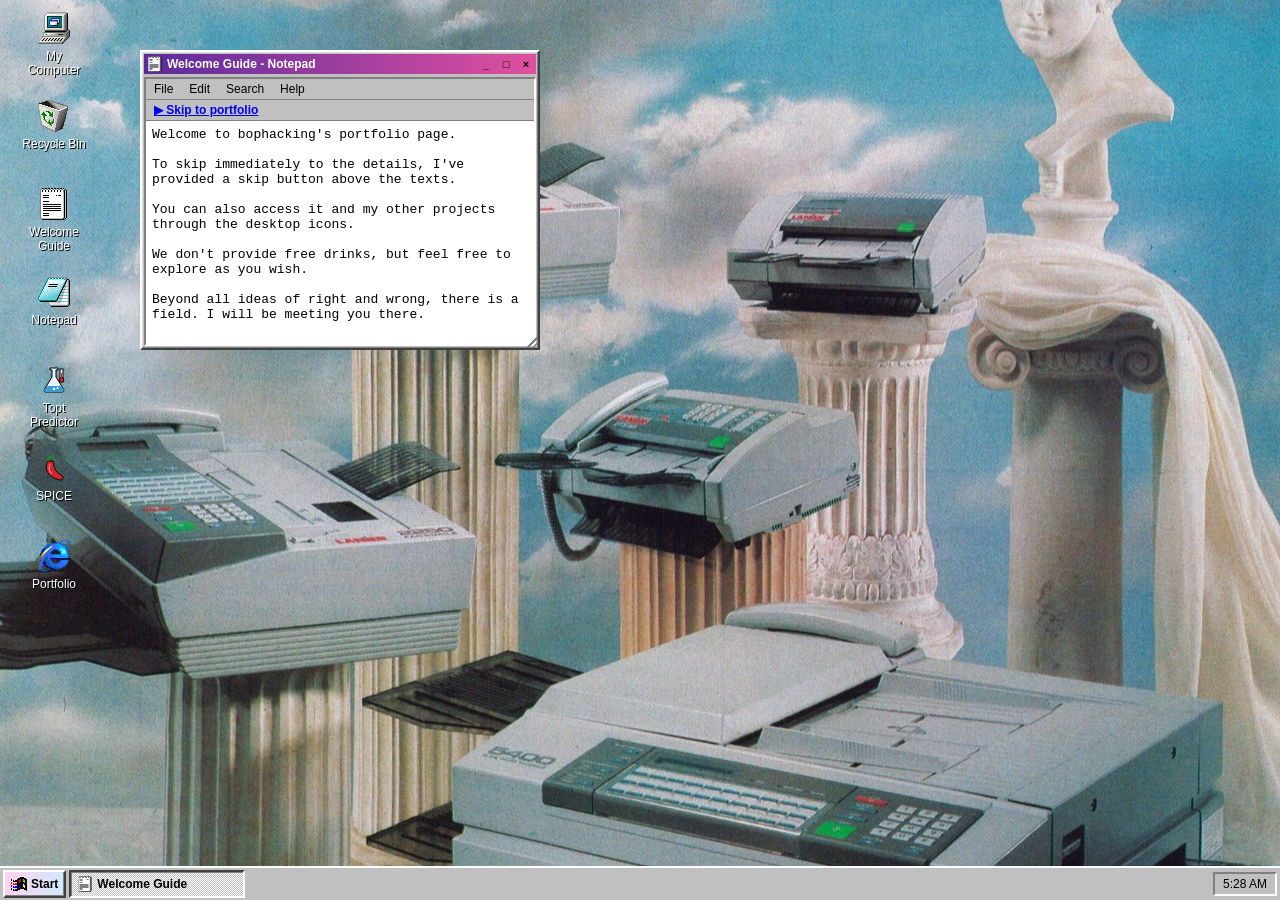
==== index.html @ f1c18850 "First Commit" ====
<!DOCTYPE html>
<html lang="en">
<head>
<meta charset="utf-8">
<meta name="viewport" content="width=device-width, initial-scale=1, viewport-fit=cover">
<title>Portfolio 95</title>
<link rel="icon" type="image/png" href="assets/icons/computer.png">
<link rel="stylesheet" href="css/base.css">
<link rel="stylesheet" href="css/desktop.css">
<link rel="stylesheet" href="css/windows.css">
<link rel="stylesheet" href="css/apps.css">
<link rel="stylesheet" href="css/explorer.css">
<link rel="stylesheet" href="css/mlapps.css">
<link rel="stylesheet" href="css/portfolio.css">
<link rel="stylesheet" href="css/recycle.css">
<link rel="stylesheet" href="css/find.css">
</head>
<body>
<div id="desk"><div id="icons"></div></div>
<div id="bar">
  <div id="menu" class="raised" role="menu"></div>
  <button class="btn" id="start" aria-haspopup="true"><img src="assets/icons/start.png" alt="" width="16" height="16">Start</button>
  <div id="tasks"></div>
  <div id="clock" class="sunk" title=""></div>
</div>
<script src="js/config.js"></script>
<script src="js/apps.js"></script>
<script src="js/core/desktop.js"></script>
<script src="js/core/windowManager.js"></script>
<script src="js/core/taskbar.js"></script>
<script src="js/manifest.js"></script>
<script src="js/core/fs.js"></script>
<script src="js/core/menus.js"></script>
<script src="js/core/dialogs.js"></script>
<script src="js/core/ui.js"></script>
<script src="js/core/dragDrop.js"></script>
<script src="js/core/recycle.js"></script>
<script src="js/lib/topt-core.js"></script>
<script src="js/lib/spice-core.js"></script>
<script src="js/core/open.js"></script>
<script src="js/core/dialup.js"></script>
<script src="js/core/startmenu.js"></script>
<script src="js/apps/find.js"></script>
<script src="js/apps/viewer.js"></script>
<script src="js/apps/notepad.js"></script>
<script src="js/apps/explorer.js"></script>
<script src="js/apps/topt.js"></script>
<script src="js/apps/spice.js"></script>
<script src="js/apps/portfolio.js"></script>
<script src="js/apps/recyclebin.js"></script>
<script src="js/main.js"></script>
</body>
</html>
---- css/base.css ----
:root{--cur:url("../assets/cursors/arrow.svg") 1 1,default;--cur-text:url("../assets/cursors/text.svg") 6 12,text;--cur-wait:url("../assets/cursors/wait.svg") 13 16,wait;--cur-hand:url("../assets/cursors/hand.svg") 6 1,pointer;--cur-nwse:url("../assets/cursors/nwse.svg") 11 11,nwse-resize;--face:#c0c0c0;--hi:#fff;--lo:#808080;--dk:#404040;--desk:#008080;--ink:#000;--a1:#5b2a9e;--a2:#e0509f;--i1:#7a7a7a;--i2:#b4b4b4;box-sizing:border-box;padding-top:env(safe-area-inset-top,0px)}
@media (prefers-color-scheme:dark){:root:not([data-theme="light"]){--desk:#0b4a4a}}
:root[data-theme="dark"]{--desk:#0b4a4a}
*{box-sizing:border-box}
html,body{height:100%;margin:0;overflow:hidden}
body{display:flex;flex-direction:column;background:var(--desk);color:var(--ink);font:12px Tahoma,"MS Sans Serif",Geneva,sans-serif;user-select:none;-webkit-user-select:none}
#desk{flex:1;position:relative;overflow:hidden;background:var(--desk) var(--wp,none) center/cover no-repeat}
.raised{background:var(--face);border:2px solid;border-color:var(--hi) var(--dk) var(--dk) var(--hi);box-shadow:inset -1px -1px var(--lo),inset 1px 1px #dfdfdf}
.sunk{border:2px solid;border-color:var(--lo) var(--hi) var(--hi) var(--lo)}

html,body{cursor:var(--cur)}
textarea,input:not([type=checkbox]):not([type=radio]):not([type=file]),.pad{cursor:var(--cur-text)}
body.busy *{cursor:var(--cur-wait)!important}
body.busy .dlg,body.busy .dlg *{cursor:var(--cur)!important}
---- css/desktop.css ----
#icons{position:absolute;inset:8px auto auto 8px;display:flex;flex-direction:column;flex-wrap:wrap;gap:6px;max-height:calc(100% - 16px)}
.ic{all:unset;width:76px;padding:4px 2px;text-align:center;color:#fff;cursor:var(--cur);display:flex;flex-direction:column;align-items:center;gap:4px}
.ic svg{width:32px;height:32px}
.ic span{padding:1px 3px;text-shadow:1px 1px #000}
.ic.sel span{background:#000080;outline:1px dotted #fff;text-shadow:none}
.ic.sel svg{opacity:.7}
.ic.hint svg{animation:pulse 1.4s ease-in-out infinite}
@keyframes pulse{50%{transform:translateY(-4px)}}
@media (prefers-reduced-motion:reduce){.ic.hint svg{animation:none}}
#bar{display:flex;align-items:center;gap:3px;height:32px;padding:2px 3px calc(2px + env(safe-area-inset-bottom,0px));border-width:2px 0 0;border-style:solid;border-color:var(--hi);background:var(--face);position:relative;z-index:9999;height:auto;min-height:32px}
.btn{all:unset;display:flex;align-items:center;gap:4px;height:24px;padding:0 6px;font-weight:700;cursor:var(--cur);background:var(--face);border:2px solid;border-color:var(--hi) var(--dk) var(--dk) var(--hi);box-shadow:inset -1px -1px var(--lo)}
.btn.pr,.btn:active{border-color:var(--dk) var(--hi) var(--hi) var(--dk);box-shadow:inset 1px 1px var(--lo)}
.btn svg{width:16px;height:16px;flex:none}
#start{background:linear-gradient(90deg,#ffd3ec,#cfe9ff);color:#000}
#tasks{flex:1;display:flex;gap:3px;min-width:0}
#tasks .btn{flex:0 1 160px;min-width:0;font-weight:400}
#tasks .btn span{overflow:hidden;white-space:nowrap;text-overflow:ellipsis}
#tasks .btn.pr{font-weight:700;background:repeating-conic-gradient(#fff 0 25%,var(--face) 0 50%) 0 0/2px 2px}
#clock{padding:3px 8px;min-width:64px;text-align:center}
#menu{position:absolute;left:3px;bottom:100%;width:226px;display:none;padding:3px}
#menu.open{display:flex}
#menu .sb{flex:none;width:28px;background:linear-gradient(0deg,#ff71ce,#b967ff 55%,#01cdfe);display:flex;align-items:flex-start;justify-content:center;padding:6px 0}
#menu .sb span{writing-mode:vertical-rl;transform:rotate(180deg);color:#fff;font-size:22px;letter-spacing:1px;text-shadow:1px 1px #000;white-space:nowrap;align-self:flex-end}
#menu .sb b{font-weight:700}#menu .sb span{font-weight:400}
#menu .ml{flex:1;min-width:0;padding-left:2px}
#menu .row{position:relative}
#menu .row>button.sub::after{content:'\25B8';margin-left:auto}
#menu .row:hover>button,#menu .row.open>button{background:#000080;color:#fff}
#menu .fly{display:none;position:absolute;left:100%;bottom:-3px;width:210px;padding:3px}
#menu .row:hover>.fly,#menu .row.open>.fly{display:block}
#menu hr{border:0;border-top:1px solid var(--dk);border-bottom:1px solid var(--hi);margin:3px 2px}
.shut{position:fixed;inset:0;background:#000;z-index:2147483647;display:flex;align-items:center;justify-content:center;text-align:center;color:#ff9b00;font:22px/1.4 'Courier New',monospace;cursor:none}
#menu button{all:unset;box-sizing:border-box;display:flex;gap:8px;align-items:center;width:100%;padding:6px 8px;cursor:var(--cur);font-size:13px;color:#000}
#menu button:hover,#menu button:focus-visible{background:#000080;color:#fff}
#menu svg{width:24px;height:24px}
.ic:focus-visible,.btn:focus-visible,.tb button:focus-visible{outline:1px dotted #000;outline-offset:-4px}
#icons.free{inset:0;max-height:none}
#start img{width:16px;height:16px;image-rendering:pixelated;flex:none}
---- css/windows.css ----
.win{position:absolute;display:flex;flex-direction:column;padding:2px;min-width:200px;min-height:110px}
.win.max{inset:0!important;width:auto!important;height:auto!important}
.tb{display:flex;align-items:center;gap:4px;padding:2px 2px 2px 3px;color:#d8d8d8;background:linear-gradient(90deg,var(--i1),var(--i2));font-weight:700;touch-action:none;cursor:var(--cur)}
.win.on .tb{color:#fff;background:linear-gradient(90deg,var(--a1),var(--a2))}
.tb svg{width:16px;height:16px;flex:none}
.tt{flex:1;overflow:hidden;white-space:nowrap;text-overflow:ellipsis}
.tb button{all:unset;width:16px;height:14px;text-align:center;line-height:13px;color:#000;font:700 11px Tahoma,sans-serif;cursor:var(--cur)}
.tb button:active{border-color:var(--dk) var(--hi) var(--hi) var(--dk)}
.body{flex:1;margin-top:3px;background:#fff;overflow:auto;min-height:0;position:relative;user-select:text;-webkit-user-select:text}
.pad{all:unset;display:block;width:100%;height:100%;padding:6px;font:13px "Courier New",monospace;white-space:pre-wrap;overflow:auto;box-sizing:border-box;color:#000}
.stub{padding:14px;line-height:1.5;color:#000}
.grip{position:absolute;right:0;bottom:0;width:14px;height:14px;cursor:var(--cur-nwse);touch-action:none;background:linear-gradient(135deg,transparent 55%,var(--lo) 55% 65%,transparent 65% 75%,var(--lo) 75% 85%,transparent 85%)}
.win.max .grip{display:none}
---- css/apps.css ----
.np{display:flex;flex-direction:column;height:100%;position:relative;background:#fff}
.np .pad{flex:1;height:auto;min-height:0}
.mbar{display:flex;flex:none;background:var(--face);border-bottom:1px solid var(--lo)}
.mi{position:relative}
.mi>button{all:unset;padding:3px 8px;cursor:var(--cur);color:#000}
.mi.open>button,.mi>button:hover{background:#000080;color:#fff}
.dd{display:none;position:absolute;left:0;top:100%;min-width:170px;padding:2px;z-index:50}
.mi.open .dd{display:block}
.dd button{all:unset;display:flex;justify-content:space-between;gap:24px;width:100%;padding:3px 18px 3px 8px;box-sizing:border-box;cursor:var(--cur);color:#000}
.dd button:hover,.dd button:focus-visible{background:#000080;color:#fff}
.dd hr{border:0;border-top:1px solid var(--lo);border-bottom:1px solid var(--hi);margin:3px 2px}
.cover{position:absolute;inset:0;z-index:50}
.cover.sys{z-index:8999}
.dlg{z-index:9000;min-height:0}
.dlg.shake{animation:shake .3s}
@keyframes shake{25%{transform:translateX(-6px)}75%{transform:translateX(6px)}}
@media (prefers-reduced-motion:reduce){.dlg.shake{animation:none}}
.dbody{display:flex;gap:12px;align-items:flex-start;padding:14px 12px 8px;background:var(--face);color:#000}
.gl{flex:none;width:32px;height:32px;border-radius:50%;color:#fff;font:700 20px/32px Tahoma,sans-serif;text-align:center}
.g-i,.g-q{background:#2a4fd0}.g-w{background:#e0b800;color:#000}.g-x{background:#c00}
.dt{flex:1;min-width:0}
.msg{white-space:pre-line;line-height:1.4;margin-top:2px}
.dinp{width:100%;margin-top:6px;padding:2px 3px;font:12px Tahoma,sans-serif;background:#fff;color:#000;border-radius:0}
.dbtns{display:flex;justify-content:center;gap:8px;padding:6px 8px 10px;background:var(--face)}
.dbtns .btn{min-width:72px;justify-content:center;font-weight:400}

.np .skip{display:block;padding:3px 8px;background:var(--face);border-bottom:1px solid var(--lo);color:#00e;text-decoration:underline;cursor:var(--cur-hand);font-size:12px;font-weight:700}
.np .skip:hover{color:#c0c}

.vwr{display:flex;flex-direction:column;height:100%;background:var(--face)}
.vbox{flex:1;min-height:0;overflow:auto;background:#808080;display:flex;margin:3px;color:#fff;align-items:center;justify-content:center}
.vbox img{display:block;max-width:none;margin:auto}
.xt .btn[disabled]{color:#808080}

.np .pad{tab-size:8}

.ic svg image,.v-large svg image,.dndghost svg image{image-rendering:pixelated}
---- css/explorer.css ----
.xp{display:flex;flex-direction:column;height:100%;background:var(--face);color:#000}
.xt{display:flex;flex-wrap:wrap;gap:3px;padding:3px;border-bottom:1px solid var(--lo)}
.xt .btn{font-weight:400}
.xa{display:flex;align-items:center;gap:6px;padding:3px 6px}
.xv{flex:1;min-width:0;padding:2px 4px;background:#fff;overflow:hidden;white-space:nowrap;text-overflow:ellipsis}
.xl{flex:1;min-height:0;overflow:auto;background:#fff;margin:0 3px}
.xs{margin:3px;padding:2px 6px}
.xi{all:unset;box-sizing:border-box;display:flex;cursor:var(--cur);color:#000;text-align:center}
.xi span{padding:1px 3px}
.xi.sel span,.v-details tr.sel td{background:#000080;color:#fff}
.xi:focus-visible,.v-details tr:focus-visible{outline:1px dotted #000}
.v-large{display:flex;flex-wrap:wrap;align-content:flex-start;gap:4px;padding:6px}
.v-large .xi{flex-direction:column;align-items:center;gap:3px;width:90px;padding:4px 2px}
.v-large .xi svg{width:32px;height:32px}
.v-small,.v-list{padding:6px}
.v-small{display:flex;flex-wrap:wrap;gap:2px 8px;align-content:flex-start}
.v-list{column-width:170px}
.v-small .xi,.v-list .xi{align-items:center;gap:4px;width:170px;padding:1px 2px;break-inside:avoid}
.v-small svg,.v-list svg,.v-details svg{width:16px;height:16px;flex:none;vertical-align:middle;margin-right:4px}
.v-details table{width:100%;border-collapse:collapse}
.v-details th{padding:0}
.v-details th button{all:unset;box-sizing:border-box;display:block;width:100%;padding:2px 6px;background:var(--face);border:1px solid var(--lo);cursor:var(--cur);text-align:left}
.v-details td{padding:1px 6px;white-space:nowrap}
.v-details td:nth-child(2){text-align:right}
---- css/mlapps.css ----
/* Topt Predictor + SPICE (+ shared Win95 tab control) */
.ml{display:flex;flex-direction:column;height:100%;background:var(--face);color:#000;font:12px Tahoma,"MS Sans Serif",Geneva,sans-serif}
.ml.drop{outline:2px dashed #000080;outline-offset:-4px}
.ml .tabs{flex:1;display:flex;flex-direction:column;min-height:0;padding:6px}
.tabbar{display:flex;padding-left:4px;position:relative;z-index:1;margin-bottom:-2px}
.tab{all:unset;padding:3px 14px 4px;margin-top:3px;cursor:var(--cur);background:var(--face);color:#000;border:2px solid;border-color:var(--hi) var(--dk) transparent var(--hi);border-bottom:0;box-shadow:inset -1px 0 var(--lo)}
.tab.on{margin-top:0;padding-top:6px;font-weight:700}
.tab:focus-visible{outline:1px dotted #000;outline-offset:-4px}
.tabpanels{flex:1;min-height:0;display:flex;flex-direction:column}
.tabpanel{flex:1;min-height:0;overflow:auto;padding:10px}
.tabpanel[hidden]{display:none}
.pane.flex{display:flex;flex-direction:column;gap:6px;padding:6px}
.pane .row{display:flex;align-items:center;gap:8px;margin:6px 0;flex-wrap:wrap}
.pane .row.btns{margin-top:10px}
.pane .row select{flex:1;min-width:0}
.lbl{display:block;margin-top:8px;font-weight:700}
.fld{background:#fff;color:#000;padding:2px 4px;font:12px Tahoma,"MS Sans Serif",sans-serif;border-radius:0;box-sizing:border-box}
.fld.seq{width:100%;margin-top:3px;font:12px "Courier New",monospace;resize:vertical;min-height:70px}
.fld.ogt{width:90px}
.chk{display:flex;align-items:center;gap:4px}
.ml .btn{font-weight:400;min-width:86px;justify-content:center}
.ml .btn:disabled{color:var(--lo);text-shadow:1px 1px var(--hi)}
.note{color:#404040;margin:4px 0}
.pbar{height:18px;padding:2px;background:#fff;margin-top:8px}
.pbar[hidden]{display:none}
.pfill{height:100%;width:0;background:repeating-linear-gradient(90deg,#000080 0 8px,transparent 8px 10px);transition:width .05s linear}
.cards{display:flex;gap:10px;flex-wrap:wrap;margin-top:10px}
.rcard{flex:1 1 210px;padding:8px 10px;background:#fff}
.rl{font-weight:700}
.rv{font:700 24px Tahoma,sans-serif;margin:4px 0}
.rcard.ca .rv{color:#5b2a9e}
.rcard.cb .rv{color:#b02a74}
.tbar{height:14px;background:#fff;position:relative}
.tfill{height:100%;background:linear-gradient(90deg,#2ec7ee,#e0509f)}
.tscale{position:relative;height:13px;font-size:10px;color:#404040}
.tscale span{position:absolute;top:1px;transform:translateX(-50%)}
.about h3{margin:12px 0 4px;font-size:13px;color:#5b2a9e}
.about h3:first-child{margin-top:0}
.about p{margin:4px 0 6px;line-height:1.45}
.about a{color:#0000c8}
.fig{display:block;max-width:100%;height:auto;margin:8px 0;border:1px solid var(--lo);background:#fff}
.mt{border-collapse:collapse;margin:4px 0;font-size:12px}
.mt th,.mt td{padding:2px 8px;border:1px solid var(--lo);text-align:left;vertical-align:top}
.mt th{background:var(--face)}
.xt{display:flex;flex-wrap:wrap;gap:4px}
.warn{display:flex;gap:8px;align-items:flex-start;padding:5px 8px;background:#ffffe1;border:1px solid #000;max-height:110px;overflow:auto}
.warn[hidden]{display:none}
.warn ul{margin:0;padding-left:16px}
.wi{flex:none;width:18px;height:18px;border-radius:50%;background:#e0b800;font:700 13px/18px Tahoma,sans-serif;text-align:center}
.tablewrap{flex:1;min-height:0;overflow:auto;background:#fff}
.emptyhint{padding:18px;color:#404040}
.rt{width:100%;border-collapse:collapse}
.rt th{position:sticky;top:0;padding:0;background:var(--face)}
.rt th button{all:unset;display:block;box-sizing:border-box;width:100%;padding:3px 6px;cursor:var(--cur);border:1px solid;border-color:var(--hi) var(--dk) var(--dk) var(--hi);white-space:nowrap}
.rt th button:focus-visible{outline:1px dotted #000;outline-offset:-3px}
.rt td{padding:2px 6px;border-bottom:1px solid #e4e4e4;white-space:nowrap}
.rt td.n{text-align:right;font-variant-numeric:tabular-nums}
.lv.cheap{color:#087a2a}.lv.expensive{color:#b3122f}
---- css/portfolio.css ----
/* Portfolio app: Internet Explorer chrome (the page itself is styled by content/portfolio/style.css) */
.ie{display:flex;flex-direction:column;height:100%;background:var(--face);color:#000;font:12px Tahoma,"MS Sans Serif",Geneva,sans-serif}
.ietool{display:flex;align-items:center;gap:3px;padding:3px;border-bottom:1px solid var(--lo)}
.ie .btn{font-weight:400;height:26px;padding:0 8px;min-width:0}
.ie .btn:disabled{color:var(--lo);text-shadow:1px 1px var(--hi)}
.throb{margin-left:auto;width:30px;height:30px;flex:none}
.throb svg{width:100%;height:100%;display:block}
.throb.spin svg{animation:spin 1s steps(12) infinite}
@keyframes spin{to{transform:rotate(360deg)}}
.ieaddr{display:flex;align-items:center;gap:6px;padding:3px 6px}
.ieaddr .addr{flex:1;min-width:0}
.iewrap{flex:1;min-height:0;margin:0 3px;background:#fff;overflow:hidden}
.ieframe{display:block;width:100%;height:100%;border:0;background:#fff}
---- css/recycle.css ----
/* Recycle Bin + drag and drop */
.ic{touch-action:none}
.ic.drop span{background:#000080;outline:1px dotted #fff;text-shadow:none}
.ic.drop svg{opacity:.7}
.dndghost{position:fixed;z-index:20000;pointer-events:none;opacity:.8;display:flex;flex-direction:column;align-items:center;gap:2px;width:84px;color:#fff;font:12px Tahoma,"MS Sans Serif",sans-serif;text-align:center}
.dndghost svg{width:32px;height:32px}
.dndghost span{padding:1px 3px;background:#000080}
.xp.bin.drop{outline:2px dashed #000080;outline-offset:-4px}
.bt{width:100%;border-collapse:collapse}
.bt th{position:sticky;top:0;padding:3px 6px;text-align:left;font-weight:400;white-space:nowrap;background:var(--face);color:#000;border:1px solid;border-color:var(--hi) var(--dk) var(--dk) var(--hi)}
.bt td{padding:1px 6px;white-space:nowrap;color:#000}
.bt td.n{text-align:right}
.bt td.nm svg{width:16px;height:16px;vertical-align:middle;margin-right:4px}
.bt tr.sel td{background:#000080;color:#fff}
---- css/find.css ----
.ftop{padding:6px 8px;display:flex;flex-direction:column;gap:5px;border-bottom:1px solid var(--lo)}
.frow{display:flex;align-items:center;gap:6px}
.frow>span{width:104px;flex:none}
.frow .dinp{flex:1;min-width:0}
.fin{flex:1;padding:2px 4px;background:var(--face)}
.fbtn{display:flex;gap:6px;justify-content:flex-end}
.fbtn .btn{font-weight:400}
.fres .bt{width:100%}
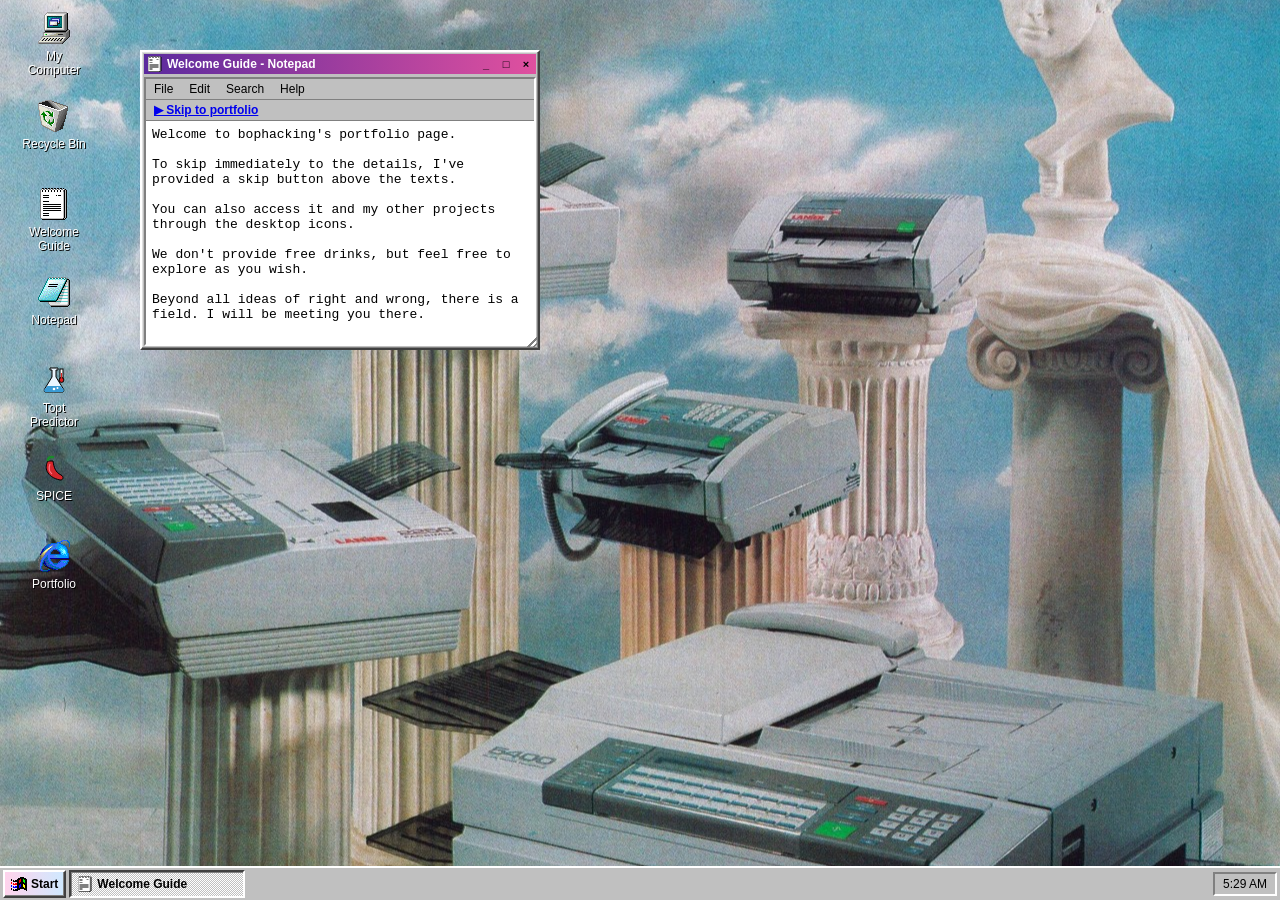
==== commit 7aa3c5b7: "Updated Title" ====
--- a/index.html
+++ b/index.html
@@ -3,7 +3,7 @@
 <head>
 <meta charset="utf-8">
 <meta name="viewport" content="width=device-width, initial-scale=1, viewport-fit=cover">
-<title>Portfolio 95</title>
+<title>bophackings-portfolio</title>
 <link rel="icon" type="image/png" href="assets/icons/computer.png">
 <link rel="stylesheet" href="css/base.css">
 <link rel="stylesheet" href="css/desktop.css">
